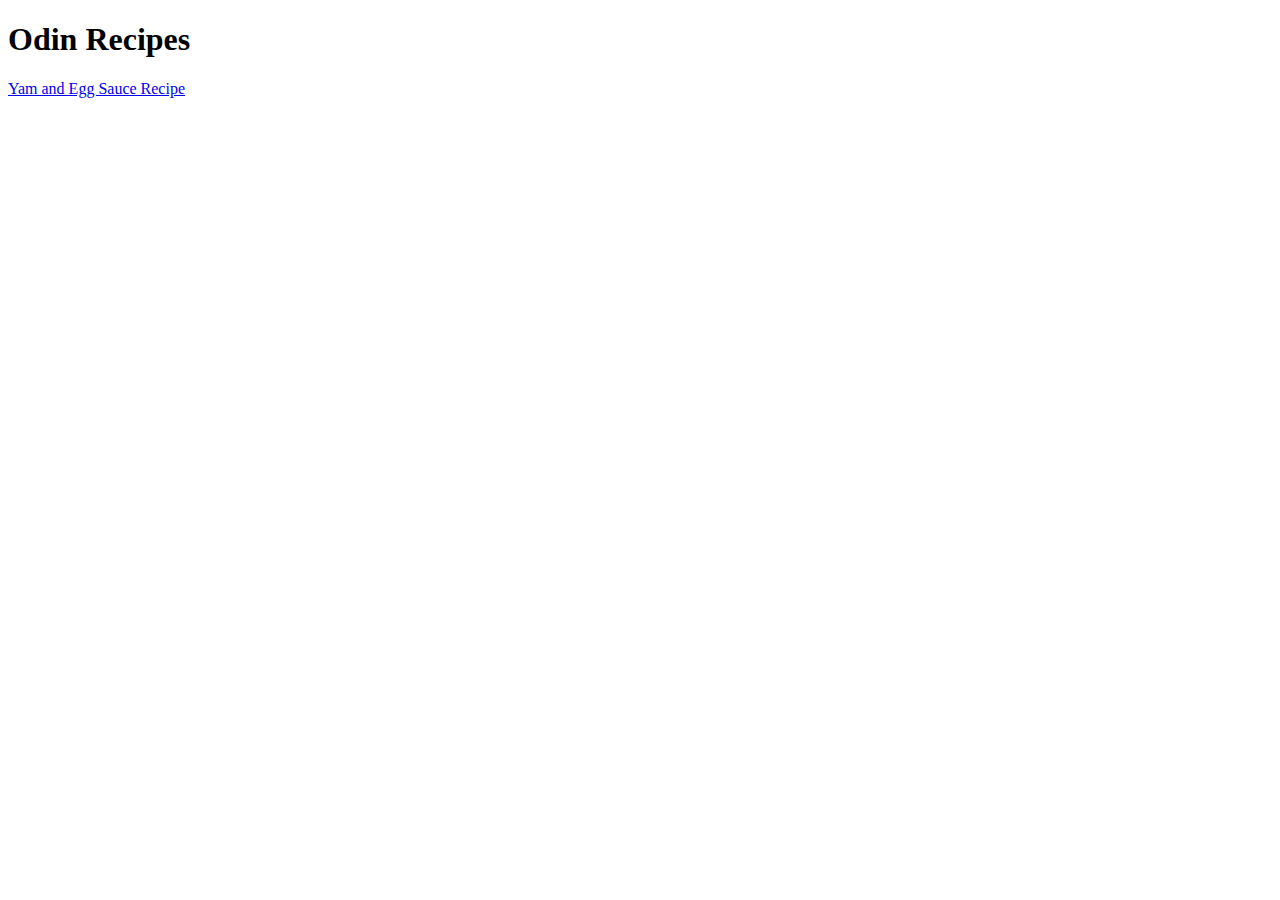
==== index.html @ 176e972b "Add the index.html file to serve as home page" ====
<!DOCTYPE html>
<html lang="en">
    <head>
        <meta charset="UTF-8">
        <title>Food-Recipes</title>


    </head>

    <body>
        <h1>Odin Recipes</h1>
        <a href="recipes/yam-and-egg-sauce.html">Yam and Egg Sauce Recipe</a>


    </body>
</html>
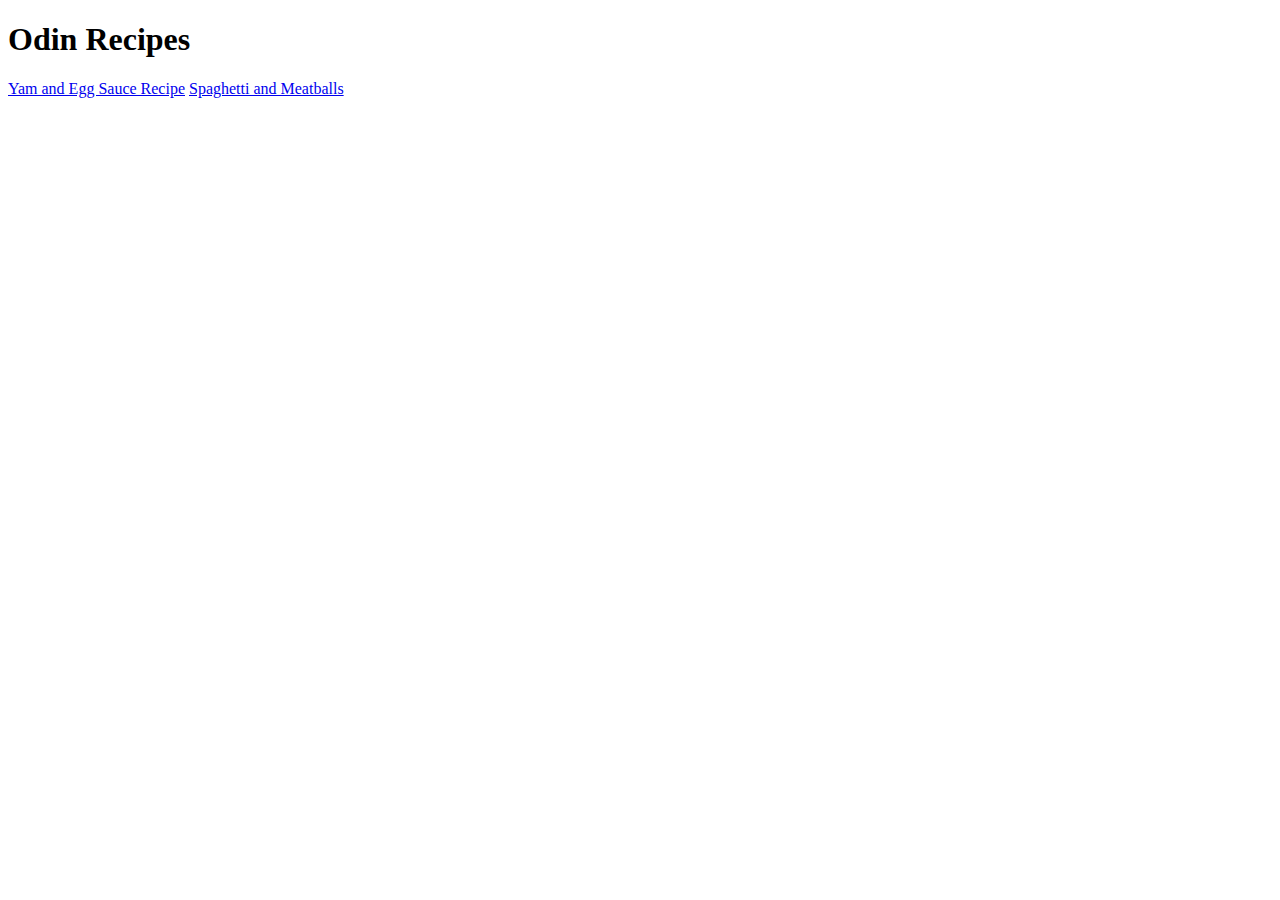
==== commit fbcf9596: "fix: Improve the image and the anchor elements" ====
--- a/index.html
+++ b/index.html
@@ -9,7 +9,8 @@
 
     <body>
         <h1>Odin Recipes</h1>
-        <a href="recipes/yam-and-egg-sauce.html">Yam and Egg Sauce Recipe</a>
+        <a href="recipes/yam-and-egg-sauce.html" target="_blank" rel="noopener noreferrer">Yam and Egg Sauce Recipe</a>
+        <a href="recipes/spaghetti-and-meatballs.html" target="_blank" rel="noopener noreferrer">Spaghetti and Meatballs</a>
 
 
     </body>
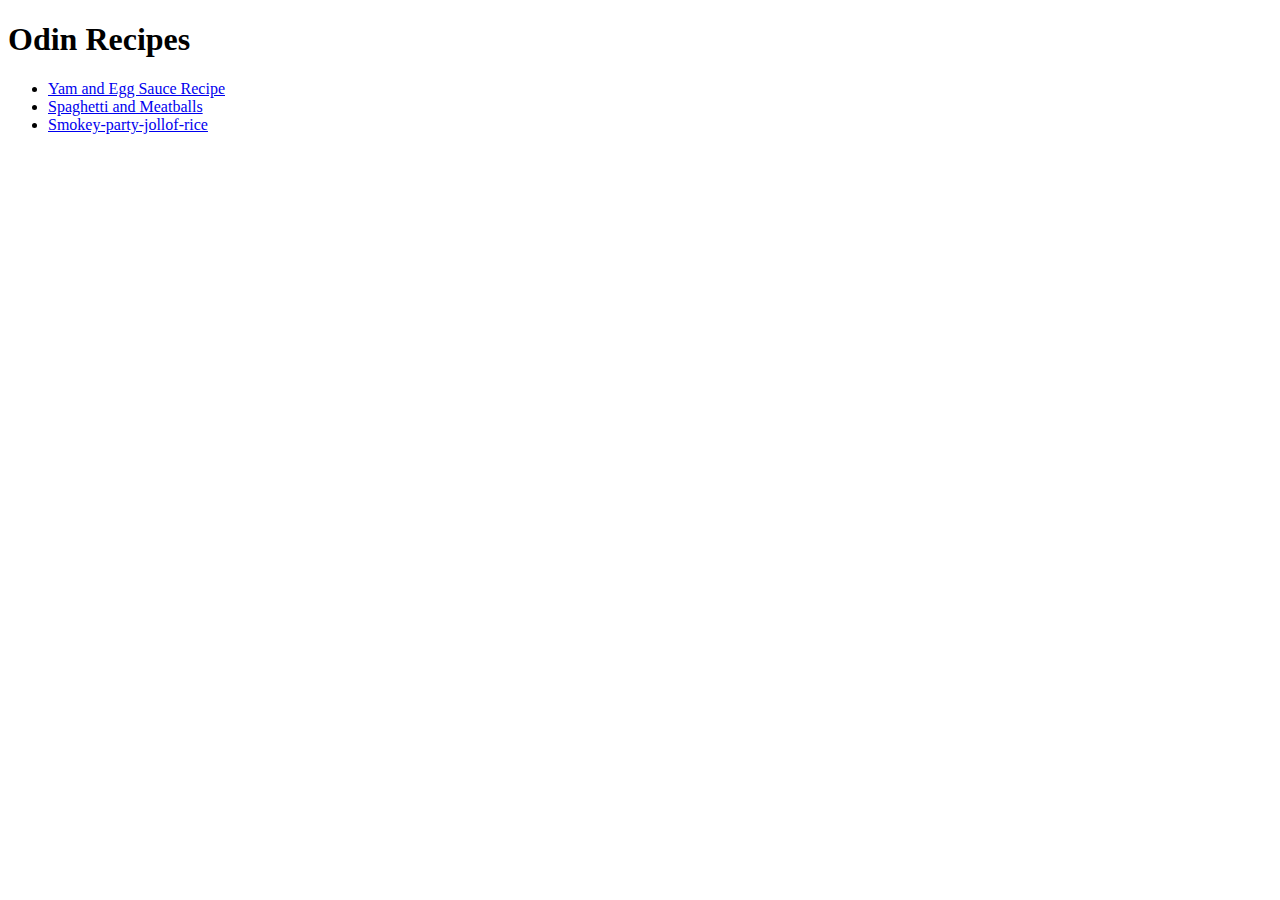
==== commit 4af566be: "fix: Make the home page links unordered" ====
--- a/index.html
+++ b/index.html
@@ -9,9 +9,13 @@
 
     <body>
         <h1>Odin Recipes</h1>
-        <a href="recipes/yam-and-egg-sauce.html" target="_blank" rel="noopener noreferrer">Yam and Egg Sauce Recipe</a>
-        <a href="recipes/spaghetti-and-meatballs.html" target="_blank" rel="noopener noreferrer">Spaghetti and Meatballs</a>
+        <ul>
+            <li><a href="recipes/yam-and-egg-sauce.html" target="_blank" rel="noopener noreferrer">Yam and Egg Sauce Recipe</a></li>
+            <li><a href="recipes/spaghetti-and-meatballs.html" target="_blank" rel="noopener noreferrer">Spaghetti and Meatballs</a></li>
+            <li><a href="recipes/smokey-party-jollof-rice.html" target="_blank" rel="noopener noreferrer">Smokey-party-jollof-rice</a></li>
 
+        </ul>
+       
 
     </body>
 </html>